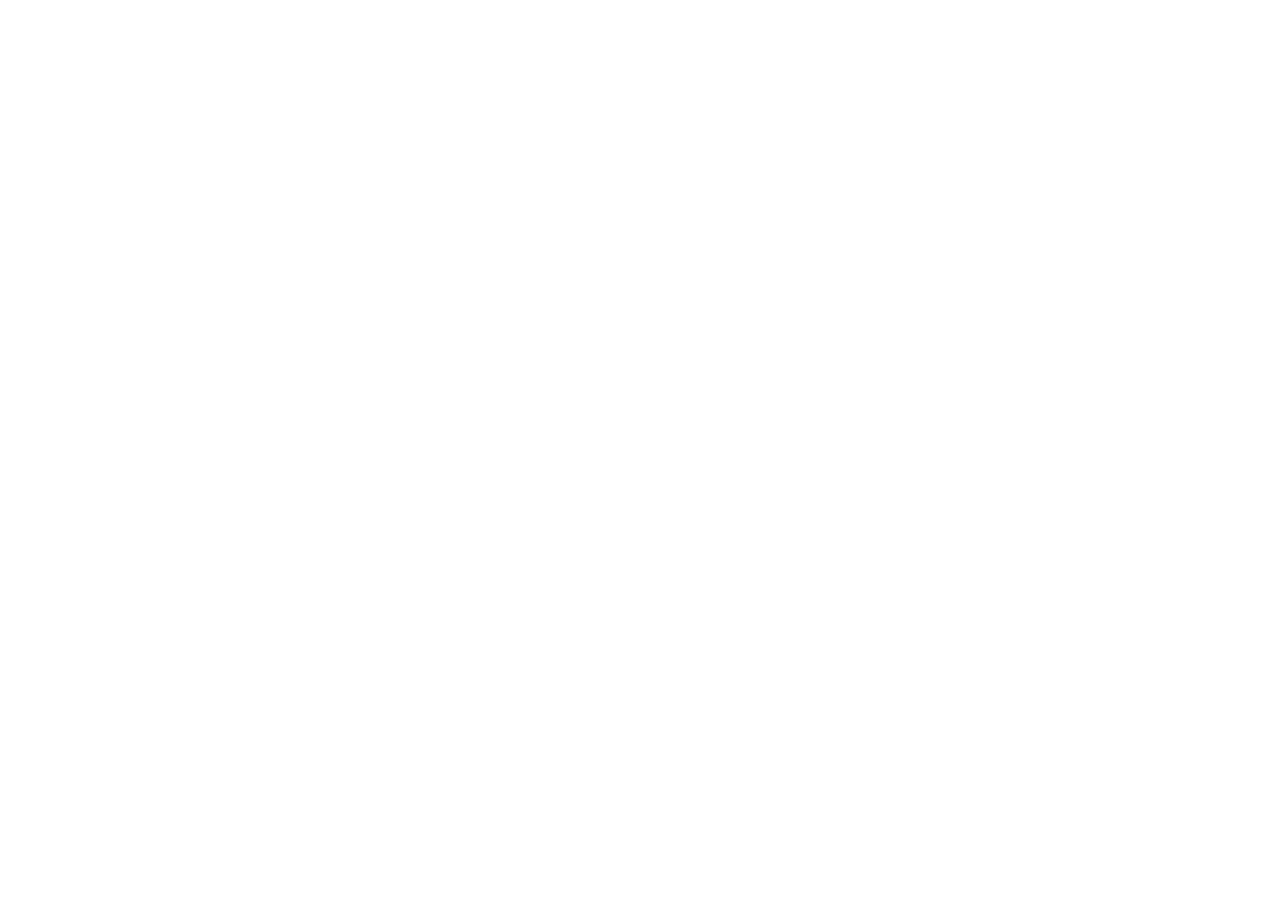
==== src/index.html @ e6d8fc23 "Initial commit" ====
<!DOCTYPE html>
<html lang="en">
  <head>
    <meta charset="UTF-8" />
    <link rel="icon" type="image/svg+xml" href="/favicon.svg" />
    <meta name="viewport" content="width=device-width, initial-scale=1.0" />
    <title>Vanilla App Template</title>
    <link rel="stylesheet" href="./css/styles.css" />
  </head>
  <body>
    <load src="./partials/header.html" icon-path="img/sprite.svg#logo" />

    <main>
      <!-- Loads the specified .html file -->
      <load src="./partials/vite-promo.html" />
      <load src="./partials/badges.html" />
    </main>

    <load src="./partials/footer.html" />

    <script type="module" src="./main.js"></script>
  </body>
</html>
---- src/css/styles.css ----
/**
  |============================
  | include css partials with
  | default @import url()
  |============================
*/
/* Common styles */
@import url('./reset.css');
@import url('./base.css');
@import url('./container.css');
@import url('./animations.css');

/* Sections style */
@import url('./header.css');
@import url('./vite-promo.css');
@import url('./badges.css');
@import url('./back-link.css');
@import url('./footer.css');
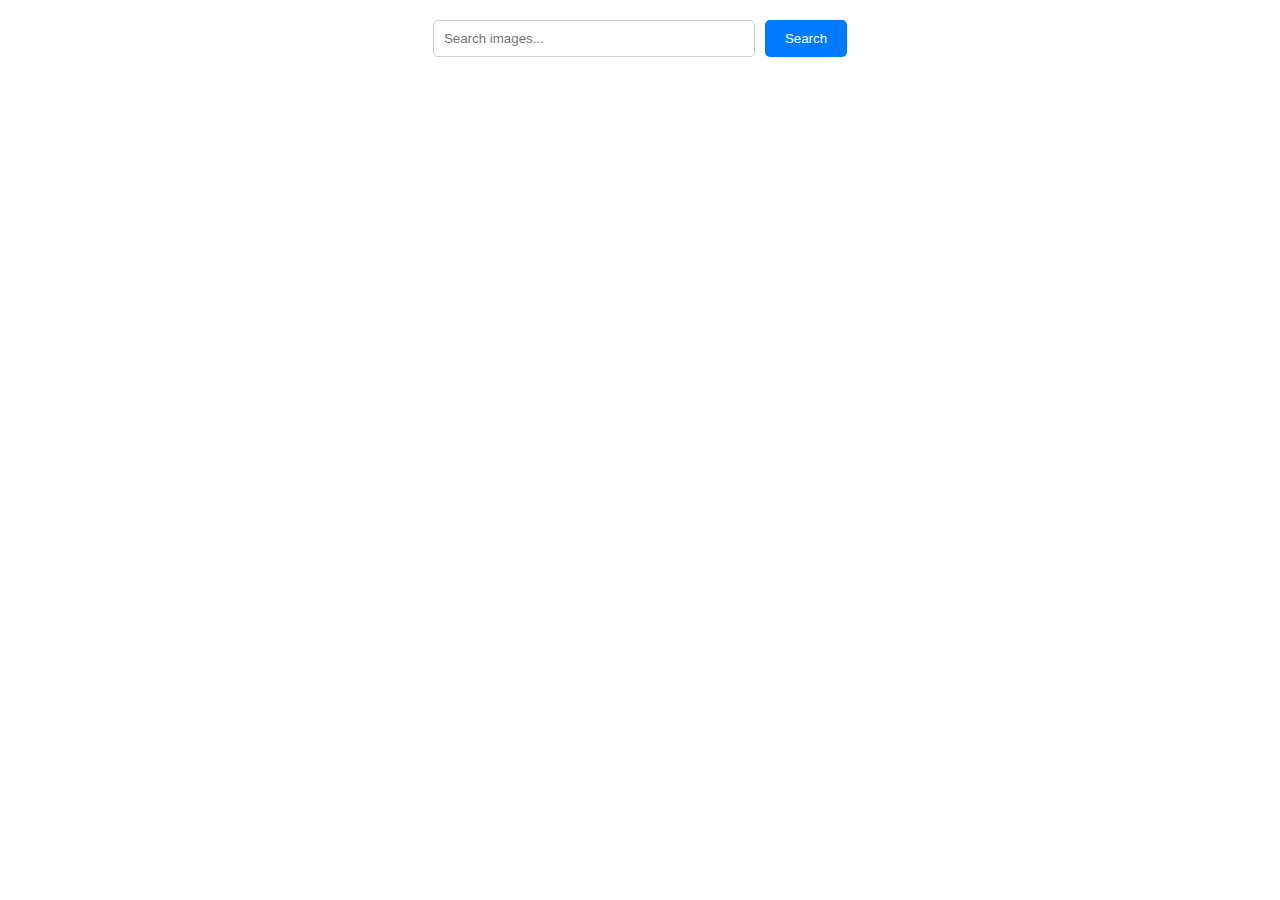
==== commit ec7d3110: "11th js hw" ====
--- a/src/index.html
+++ b/src/index.html
@@ -2,22 +2,25 @@
 <html lang="en">
   <head>
     <meta charset="UTF-8" />
-    <link rel="icon" type="image/svg+xml" href="/favicon.svg" />
     <meta name="viewport" content="width=device-width, initial-scale=1.0" />
-    <title>Vanilla App Template</title>
+    <title>Image Search</title>
     <link rel="stylesheet" href="./css/styles.css" />
   </head>
   <body>
-    <load src="./partials/header.html" icon-path="img/sprite.svg#logo" />
-
+    <header class="header">
+      <div class="container">
+        <form class="search-form" id="search-form">
+          <input class="search-input" type="text" placeholder="Search images..."  required>
+          <button class="search-btn" type="submit">Search</button>
+        </form>
+      </div>
+    </header>
     <main>
-      <!-- Loads the specified .html file -->
-      <load src="./partials/vite-promo.html" />
-      <load src="./partials/badges.html" />
+      <div class="container">
+        <div class="loader"></div>
+        <div class="gallery"></div>
+      </div>
     </main>
-
-    <load src="./partials/footer.html" />
-
-    <script type="module" src="./main.js"></script>
+    <script type="module" src="main.js" defer></script>
   </body>
 </html>
--- a/src/css/styles.css
+++ b/src/css/styles.css
@@ -8,11 +8,9 @@
 @import url('./reset.css');
 @import url('./base.css');
 @import url('./container.css');
-@import url('./animations.css');
+
 
 /* Sections style */
 @import url('./header.css');
-@import url('./vite-promo.css');
-@import url('./badges.css');
-@import url('./back-link.css');
-@import url('./footer.css');
+@import url('./task.css');
+
